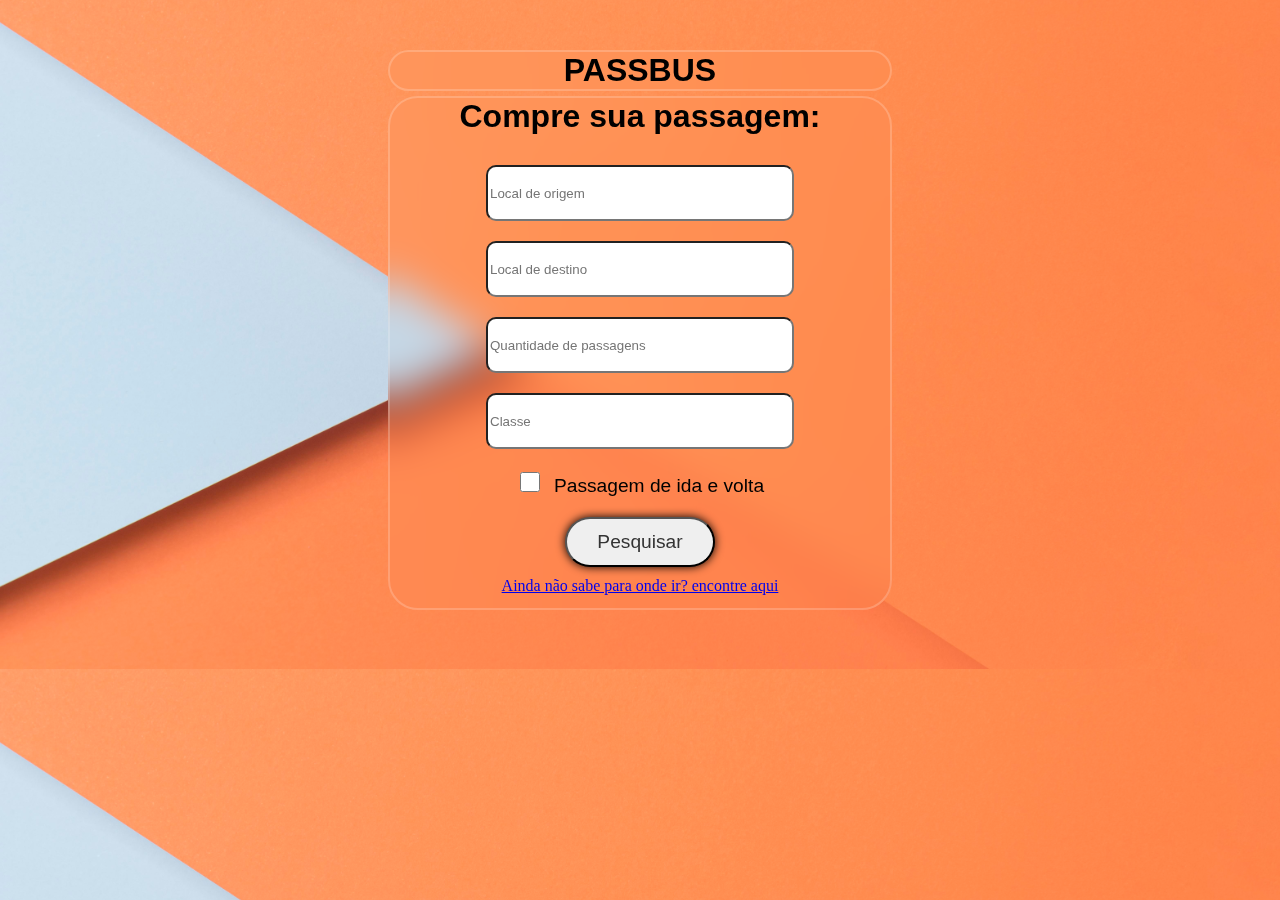
==== index.html @ fad43ed6 "commit" ====
<!DOCTYPE html>
<html lang="pt-BR">

<head>
    <meta charset="UTF-8">
    <meta name="viewport" content="width=device-width, initial-scale=1.0">
    <title>PASSBUS</title>
    <link rel="stylesheet" href="style.css">
</head>

<body>
    <h1 id="nome">PASSBUS</h1>
    <div id="bloco">
        <h1 id="nome2">Compre sua passagem:</h1>
        <form>
            <div id="q">
                <div><input class="barra" id="barra1" type="text" placeholder="Local de origem"></div>
                <div><input class="barra" id="barra2" type="text" placeholder="Local de destino"></div>
                <div><input class="barra" id="barra3" type="number" placeholder="Quantidade de passagens"></div>
                <div><input class="barra" id="barra4" type="text" placeholder="Classe"></div>
                <div><input type="checkbox" name="check" id="check">
                    <label id="nome3" for="check">Passagem de ida e volta</label>
                </div>
                <div><input id="butao" name="butao" type="button" value="Pesquisar">
        </form>
    </div>
    <div id="linke"><a href="#">Ainda não sabe para onde ir? encontre aqui</a></div>
    </div>
    </div>

</body>


</html
---- style.css ----
#bloco {
    width: 500px;
    height: 510px;
    margin: auto auto;
    background-color: transparent;
    backdrop-filter: blur(20px);
    border: solid 2px rgba(255, 255, 255, .2);
    border-radius: 30px;

}

#nome {

    color: rgb(0, 0, 0);
    width: 500px;
    margin: 0 auto;
    margin-bottom: 5px;
    border: solid 2px rgba(255, 255, 255, .2);
    border-radius: 30px;
    text-align: center;
    font-family: Arial, sans-serif;
    backdrop-filter: blur(20px);
    margin-top: 50px;
}

body {
    background-image: url("./images/armarios-azuis-e-laranja.jpg");
    background-size: cover;
    background-position: center;
}

#nome2 {
    color: rgb(0, 0, 0);
    width: 500px;
    margin: 0 auto;
    text-align: center;
    font-size: xx-large;
    font-family: Arial, sans-serif;

}

.barra {
    margin-bottom: 20px;
    border-radius: 10px;
    width: 300px;
    height: 50px;
}
.barra:focus{
   border: solid 3px #69A297;
   outline: none;
}

#q { text-align: center
}

#barra1 {
    margin-top: 30px;
}

#check {
    min-width: 20px;
    min-height: 20px;
    margin-right: 10px;
}

#nome3 {
    font-size: larger;
    font-family: Arial, sans-serif;
}

#butao {
    width: 150px;
    height: 50px;
    margin-top: 20px;
    font-size: larger;
    font-family: Arial, sans-serif;
    border-radius: 30px;
    cursor: pointer;
    color: #333;
    box-shadow: 0 0 10px rgb(0, 0, .1);
}
#butao:active{
    background-color: #69A297  ;
}

#linke {
    margin-top: 10px;
}
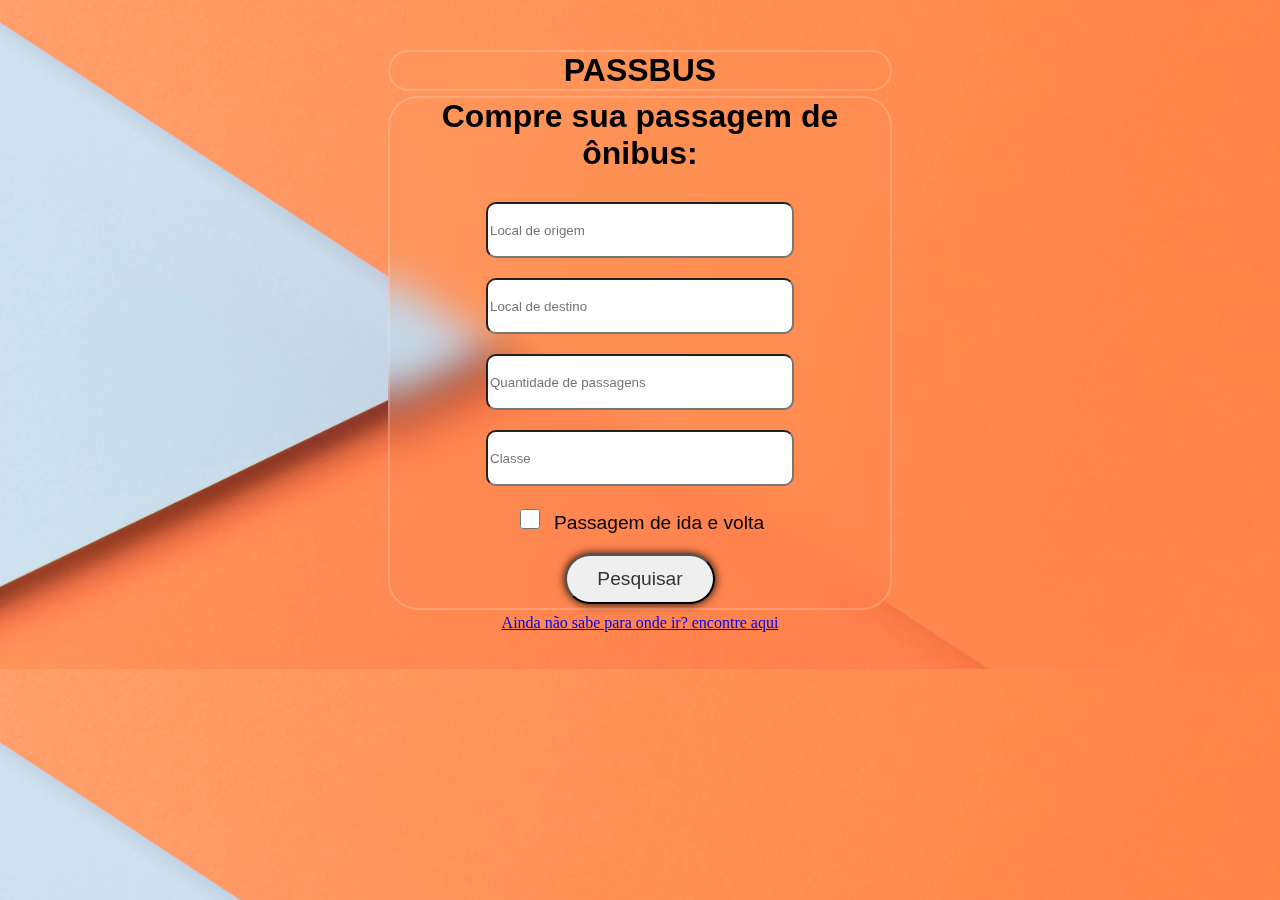
==== commit f1d8eca2: "nova" ====
--- a/index.html
+++ b/index.html
@@ -11,7 +11,7 @@
 <body>
     <h1 id="nome">PASSBUS</h1>
     <div id="bloco">
-        <h1 id="nome2">Compre sua passagem:</h1>
+        <h1 id="nome2">Compre sua passagem de ônibus:</h1>
         <form>
             <div id="q">
                 <div><input class="barra" id="barra1" type="text" placeholder="Local de origem"></div>
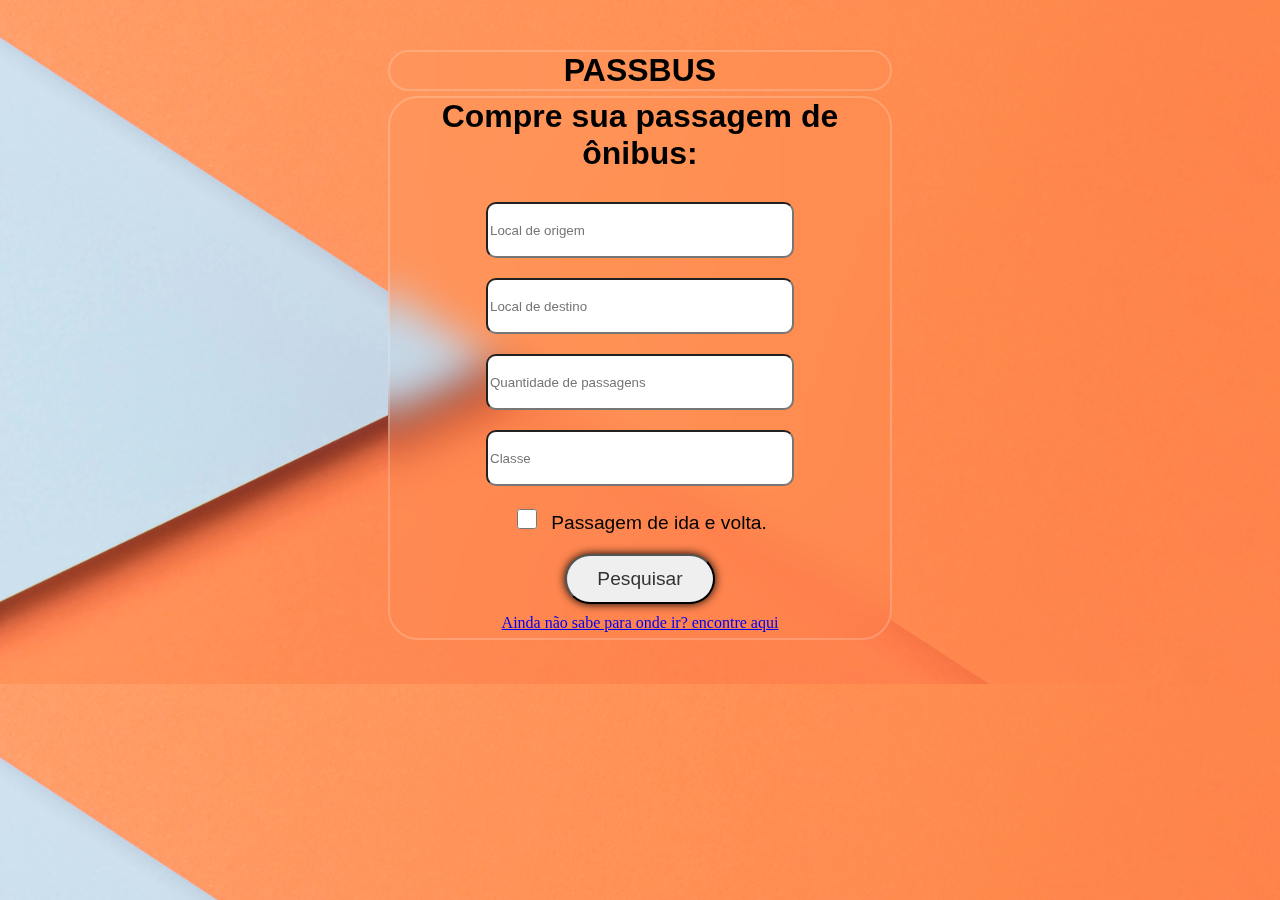
==== commit 079c4604: "new" ====
--- a/index.html
+++ b/index.html
@@ -19,7 +19,7 @@
                 <div><input class="barra" id="barra3" type="number" placeholder="Quantidade de passagens"></div>
                 <div><input class="barra" id="barra4" type="text" placeholder="Classe"></div>
                 <div><input type="checkbox" name="check" id="check">
-                    <label id="nome3" for="check">Passagem de ida e volta</label>
+                    <label id="nome3" for="check">Passagem de ida e volta.</label>
                 </div>
                 <div><input id="butao" name="butao" type="button" value="Pesquisar">
         </form>
--- a/style.css
+++ b/style.css
@@ -1,6 +1,6 @@
 #bloco {
     width: 500px;
-    height: 510px;
+    height: 540px;
     margin: auto auto;
     background-color: transparent;
     backdrop-filter: blur(20px);
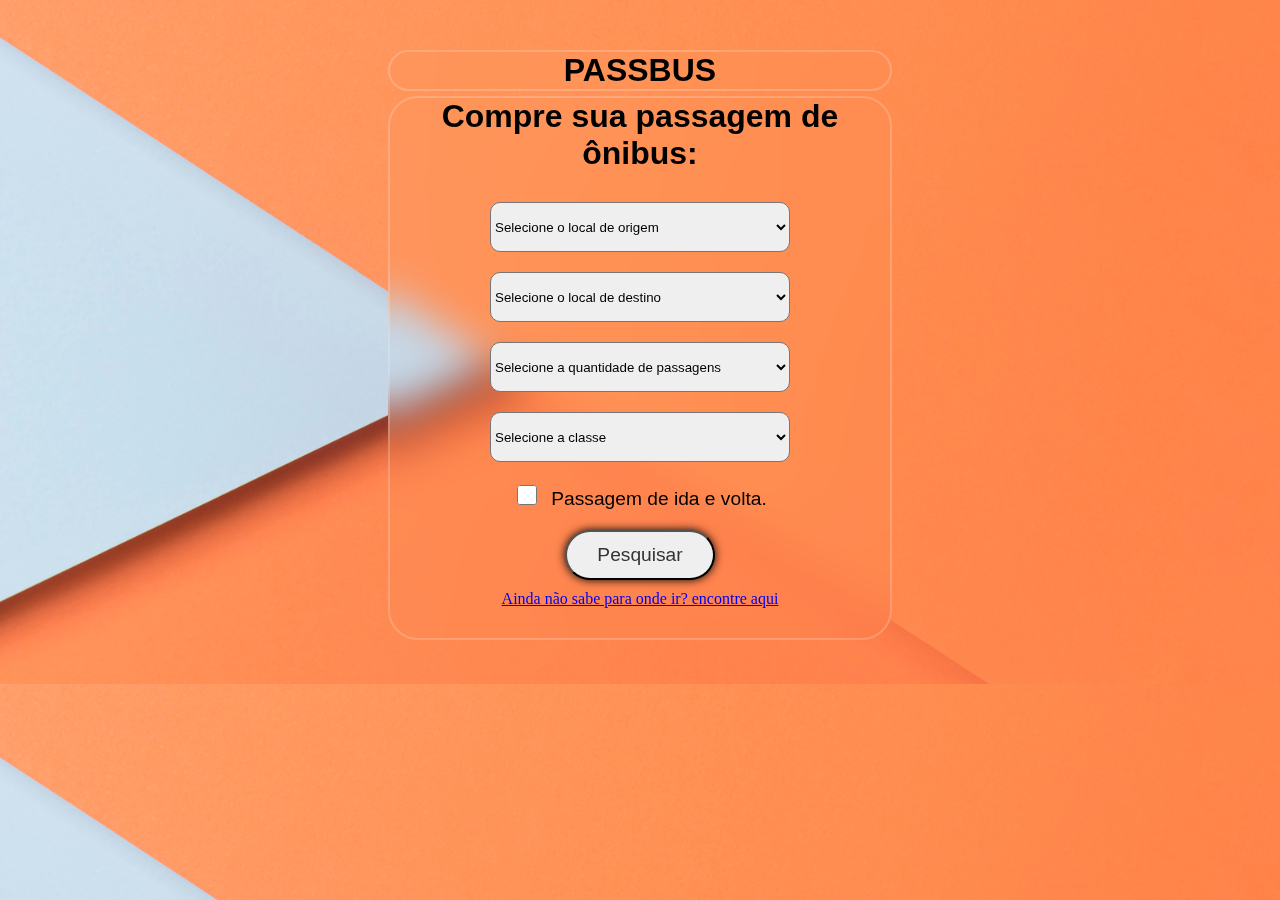
==== commit 8ebe582e: "Javascript atts" ====
--- a/index.html
+++ b/index.html
@@ -6,6 +6,7 @@
     <meta name="viewport" content="width=device-width, initial-scale=1.0">
     <title>PASSBUS</title>
     <link rel="stylesheet" href="style.css">
+    <script type="text/javascript" src="script.js"></script>
 </head>
 
 <body>
@@ -14,21 +15,49 @@
         <h1 id="nome2">Compre sua passagem de ônibus:</h1>
         <form>
             <div id="q">
-                <div><input class="barra" id="barra1" type="text" placeholder="Local de origem"></div>
-                <div><input class="barra" id="barra2" type="text" placeholder="Local de destino"></div>
-                <div><input class="barra" id="barra3" type="number" placeholder="Quantidade de passagens"></div>
-                <div><input class="barra" id="barra4" type="text" placeholder="Classe"></div>
-                <div><input type="checkbox" name="check" id="check">
+                <div>
+                    <select class="barra" id="barra1">
+                        <option value="">Selecione o local de origem</option>
+                    </select>
+                </div>
+                <div>
+                    <select class="barra" id="barra2">
+                        <option value="">Selecione o local de destino</option>
+                    </select>
+                </div>
+                <div>
+                    <select class="barra" id="barra3">
+                        <option value="">Selecione a quantidade de passagens</option>
+                        <!-- Quantidades de 1 a 10 como exemplo -->
+                        <option value="1">1</option>
+                        <option value="2">2</option>
+                        <option value="3">3</option>
+                        <option value="4">4</option>
+                        <option value="5">5</option>
+                        <option value="6">6</option>
+                        <option value="7">7</option>
+                        <option value="8">8</option>
+                        <option value="9">9</option>
+                        <option value="10">10</option>
+                    </select>
+                </div>
+                <div>
+                    <select class="barra" id="barra4">
+                        <option value="">Selecione a classe</option>
+                    </select>
+                </div>
+                <div>
+                    <input type="checkbox" name="check" id="check">
                     <label id="nome3" for="check">Passagem de ida e volta.</label>
                 </div>
-                <div><input id="butao" name="butao" type="button" value="Pesquisar">
+                <div>
+                    <input id="butao" name="butao" type="button" value="Pesquisar">
+                </div>
+                <div id="linke"><a href="#">Ainda não sabe para onde ir? encontre aqui</a></div>
+            </div>
+            
         </form>
     </div>
-    <div id="linke"><a href="#">Ainda não sabe para onde ir? encontre aqui</a></div>
-    </div>
-    </div>
-
 </body>
 
-
-</html+</html>
--- a/style.css
+++ b/style.css
@@ -62,6 +62,9 @@
     min-height: 20px;
     margin-right: 10px;
 }
+#chech:active{
+    background-color: #69A297;
+}
 
 #nome3 {
     font-size: larger;
